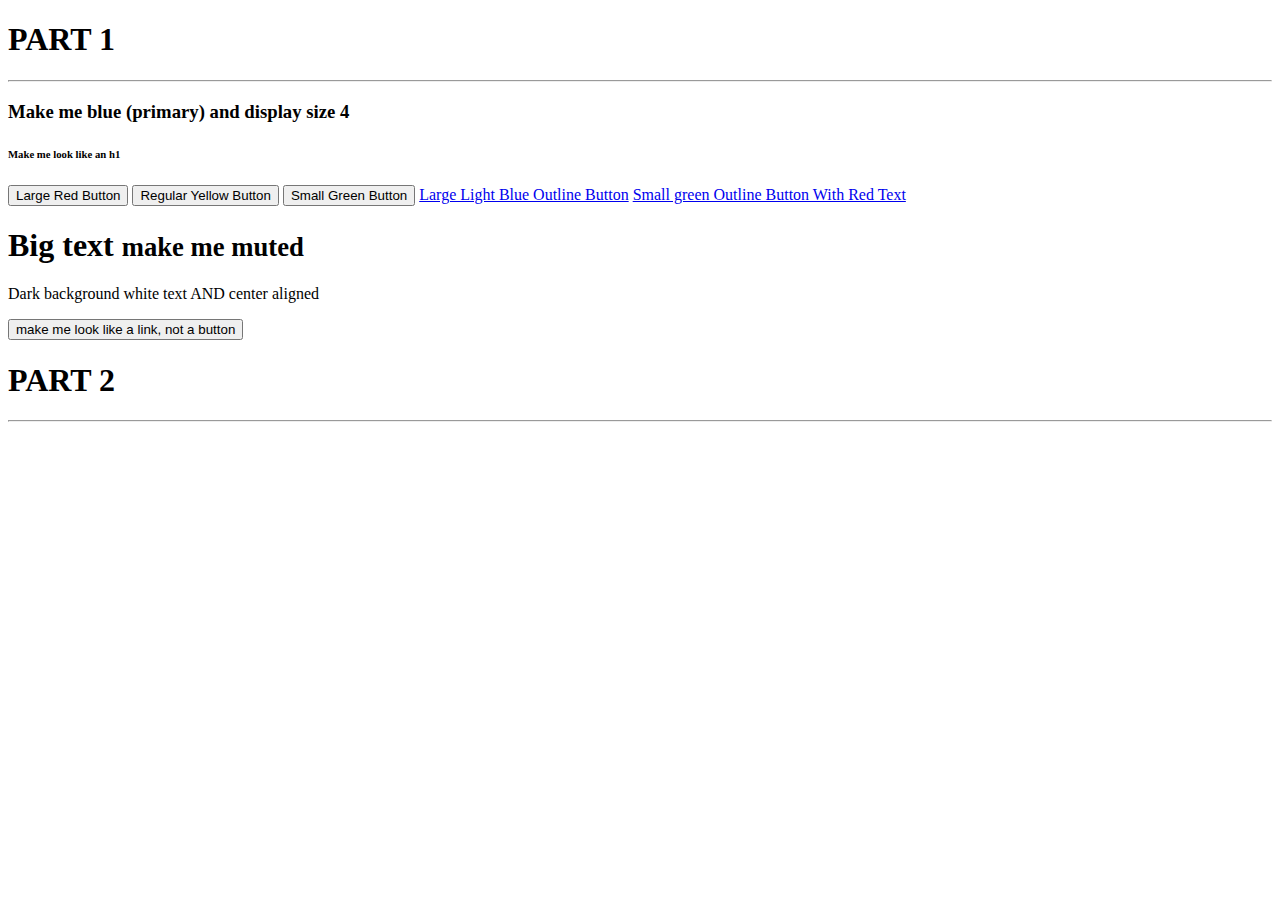
==== Section_04_Basics/Exercise/exercise1-starter.html @ 821ff213 "initial commit" ====
<!doctype html>
<html lang="en">

<head>
    <!-- Required meta tags -->
    <meta charset="utf-8">
    <meta name="viewport" content="width=device-width, initial-scale=1, shrink-to-fit=no">

    <!-- Bootstrap CSS -->
    <link rel="stylesheet" href="https://stackpath.bootstrapcdn.com/bootstrap/4.1.3/css/bootstrap.min.css" integrity="sha384-MCw98/SFnGE8fJT3GXwEOngsV7Zt27NXFoaoApmYm81iuXoPkFOJwJ8ERdknLPMO"
        crossorigin="anonymous">

    <title>Exercise</title>
</head>

<body>
    <h1>PART 1</h1>
    <hr>
    <div class="container">
        <h3>Make me blue (primary) and display size 4</h3>
        <h6>Make me look like an h1</h6>

        <button>Large Red Button</button>
        <button>Regular Yellow Button</button>
        <button>Small Green Button</button>
        <a href="#">Large Light Blue Outline Button</a>
        <a href="#">Small green Outline Button With Red Text</a>

        <h1>Big text <small>make me muted</small></h1>

        <p>Dark background white text AND center aligned</p>

        <button>make me look like a link, not a button</button>
    </div>

    <h1>PART 2</h1>
    <hr>
    <!-- See the screenshot included in this folder -->
    <!-- BG Image URL: https://images.unsplash.com/photo-1514418197935-e0cac2bb695a?ixlib=rb-0.3.5&ixid=eyJhcHBfaWQiOjEyMDd9&s=73703fc107d2c3f2835ec8af1f981c25&auto=format&fit=crop&w=1950&q=80 -->
    <!-- Add your markup below -->









    <script src="https://code.jquery.com/jquery-3.3.1.slim.min.js" integrity="sha384-q8i/X+965DzO0rT7abK41JStQIAqVgRVzpbzo5smXKp4YfRvH+8abtTE1Pi6jizo"
        crossorigin="anonymous"></script>
    <script src="https://cdnjs.cloudflare.com/ajax/libs/popper.js/1.14.3/umd/popper.min.js" integrity="sha384-ZMP7rVo3mIykV+2+9J3UJ46jBk0WLaUAdn689aCwoqbBJiSnjAK/l8WvCWPIPm49"
        crossorigin="anonymous"></script>
    <script src="https://stackpath.bootstrapcdn.com/bootstrap/4.1.3/js/bootstrap.min.js" integrity="sha384-ChfqqxuZUCnJSK3+MXmPNIyE6ZbWh2IMqE241rYiqJxyMiZ6OW/JmZQ5stwEULTy"
        crossorigin="anonymous"></script>
</body>

</html>
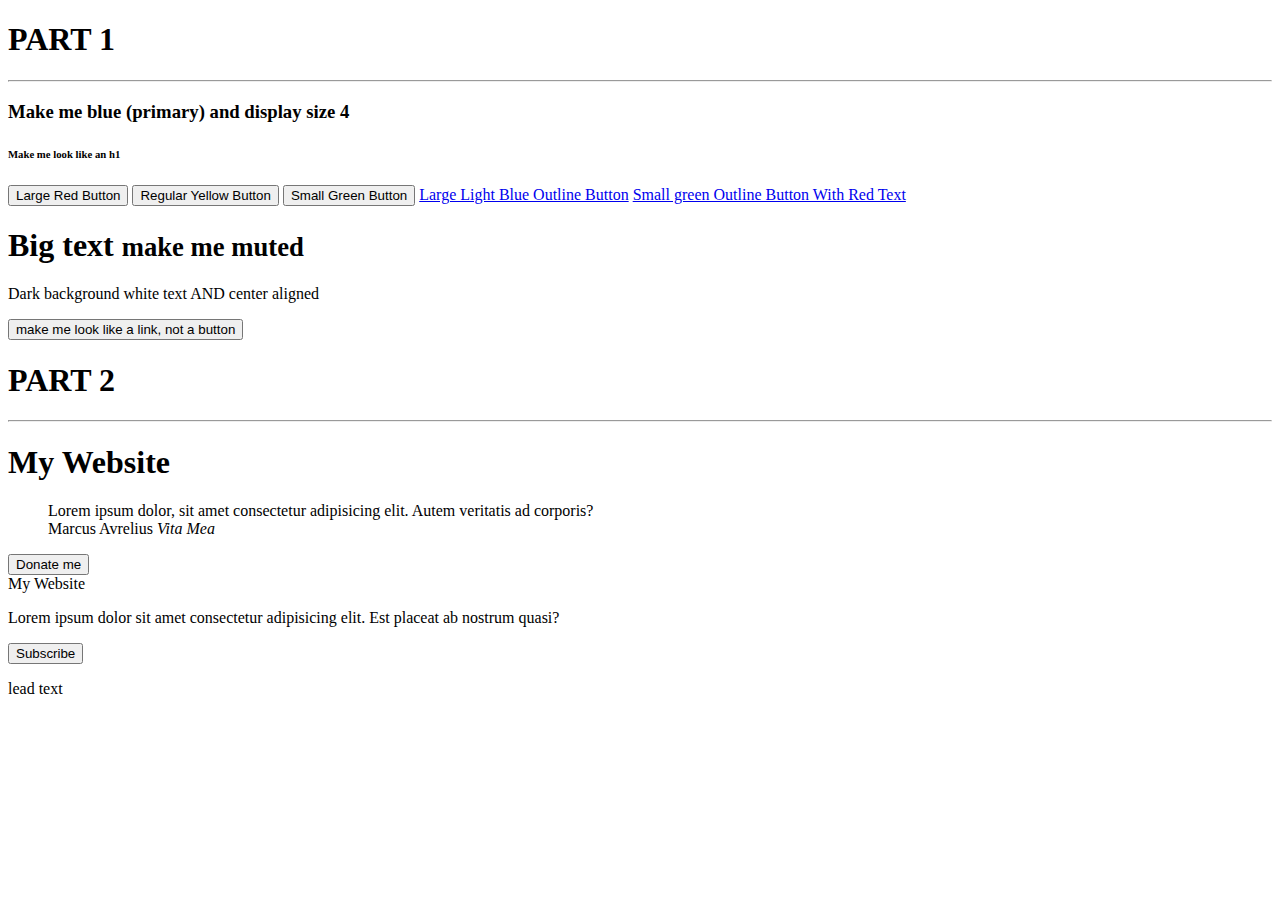
==== commit 951c7fae: "completed some assignments" ====
--- a/Section_04_Basics/Exercise/exercise1-starter.html
+++ b/Section_04_Basics/Exercise/exercise1-starter.html
@@ -2,42 +2,79 @@
 <html lang="en">
 
 <head>
-    <!-- Required meta tags -->
-    <meta charset="utf-8">
-    <meta name="viewport" content="width=device-width, initial-scale=1, shrink-to-fit=no">
+  <!-- Required meta tags -->
+  <meta charset="utf-8">
+  <meta name="viewport" content="width=device-width, initial-scale=1, shrink-to-fit=no">
 
-    <!-- Bootstrap CSS -->
-    <link rel="stylesheet" href="https://stackpath.bootstrapcdn.com/bootstrap/4.1.3/css/bootstrap.min.css" integrity="sha384-MCw98/SFnGE8fJT3GXwEOngsV7Zt27NXFoaoApmYm81iuXoPkFOJwJ8ERdknLPMO"
-        crossorigin="anonymous">
+  <!-- Bootstrap CSS -->
+  <link rel="stylesheet" href="https://stackpath.bootstrapcdn.com/bootstrap/4.1.3/css/bootstrap.min.css" integrity="sha384-MCw98/SFnGE8fJT3GXwEOngsV7Zt27NXFoaoApmYm81iuXoPkFOJwJ8ERdknLPMO"
+    crossorigin="anonymous">
 
-    <title>Exercise</title>
+  <title>Exercise</title>
 </head>
 
 <body>
-    <h1>PART 1</h1>
-    <hr>
+  <h1>PART 1</h1>
+  <hr>
+  <div class="container">
+    <h3 class="text-primary display-4">Make me blue (primary) and display size 4</h3>
+    <h6 class="h1">Make me look like an h1</h6>
+
+    <button class="btn btn-lg btn-danger">Large Red Button</button>
+    <button class="btn btn-warning">Regular Yellow Button</button>
+    <button class="btn btn-sm btn-success">Small Green Button</button>
+    <a class="btn btn-lg btn-outline-info" href="#">Large Light Blue Outline Button</a>
+    <a class="btn btn-sm btn-outline-success text-danger" href="#">Small green Outline Button With Red Text</a>
+
+    <h1 class="h1">Big text <small class="text-muted">make me muted</small></h1>
+
+    <p class="bg-dark text-white text-center">Dark background white text AND center aligned</p>
+
+    <button class="btn btn-link">make me look like a link, not a button</button>
+  </div>
+
+  <h1>PART 2</h1>
+  <hr>
+
+  <div class="container">
+    <div class="jumbotron">
+      <h1 class="display-3">My Website</h1>
+      <blockquote class="blockquote">
+        Lorem ipsum dolor, sit amet consectetur adipisicing elit. Autem veritatis ad corporis?
+        <footer class="blockquote-footer">Marcus Avrelius
+          <cite title="Source Title">
+            Vita Mea
+          </cite>
+        </footer>
+      </blockquote>
+      <button class="btn btn-lg btn-info">Donate me</button>
+    </div>
+  </div>
+
+  <div class="jumbotron jumbotron-fluid">
     <div class="container">
-        <h3>Make me blue (primary) and display size 4</h3>
-        <h6>Make me look like an h1</h6>
+      <div class="display-4">My Website</div>
+      <p class="lead">
+        Lorem ipsum dolor sit amet consectetur adipisicing elit. Est placeat ab nostrum quasi?
+      </p>
+      
+      <button class="btn btn-success">Subscribe</button>
+    </div>
+  </div>
 
-        <button>Large Red Button</button>
-        <button>Regular Yellow Button</button>
-        <button>Small Green Button</button>
-        <a href="#">Large Light Blue Outline Button</a>
-        <a href="#">Small green Outline Button With Red Text</a>
+  <div class="container">
+    <p class="lead h4">lead text</p>
+  </div>
+  <!-- See the screenshot included in this folder -->
+  <!-- BG Image URL: https://images.unsplash.com/photo-1514418197935-e0cac2bb695a?ixlib=rb-0.3.5&ixid=eyJhcHBfaWQiOjEyMDd9&s=73703fc107d2c3f2835ec8af1f981c25&auto=format&fit=crop&w=1950&q=80 -->
+  <!-- Add your markup below -->
 
-        <h1>Big text <small>make me muted</small></h1>
-
-        <p>Dark background white text AND center aligned</p>
-
-        <button>make me look like a link, not a button</button>
-    </div>
-
-    <h1>PART 2</h1>
-    <hr>
-    <!-- See the screenshot included in this folder -->
-    <!-- BG Image URL: https://images.unsplash.com/photo-1514418197935-e0cac2bb695a?ixlib=rb-0.3.5&ixid=eyJhcHBfaWQiOjEyMDd9&s=73703fc107d2c3f2835ec8af1f981c25&auto=format&fit=crop&w=1950&q=80 -->
-    <!-- Add your markup below -->
+  <style>
+    .jumbotron-fluid {
+      background-image: url(https://images.unsplash.com/photo-1514418197935-e0cac2bb695a?ixlib=rb-0.3.5&ixid=eyJhcHBfaWQiOjEyMDd9&s=73703fc107d2c3f2835ec8af1f981c25&auto=format&fit=crop&w=1950&q=80);
+      background-position: center;
+    }
+  </style>
 
 
 
@@ -45,14 +82,12 @@
 
 
 
-
-
-    <script src="https://code.jquery.com/jquery-3.3.1.slim.min.js" integrity="sha384-q8i/X+965DzO0rT7abK41JStQIAqVgRVzpbzo5smXKp4YfRvH+8abtTE1Pi6jizo"
-        crossorigin="anonymous"></script>
-    <script src="https://cdnjs.cloudflare.com/ajax/libs/popper.js/1.14.3/umd/popper.min.js" integrity="sha384-ZMP7rVo3mIykV+2+9J3UJ46jBk0WLaUAdn689aCwoqbBJiSnjAK/l8WvCWPIPm49"
-        crossorigin="anonymous"></script>
-    <script src="https://stackpath.bootstrapcdn.com/bootstrap/4.1.3/js/bootstrap.min.js" integrity="sha384-ChfqqxuZUCnJSK3+MXmPNIyE6ZbWh2IMqE241rYiqJxyMiZ6OW/JmZQ5stwEULTy"
-        crossorigin="anonymous"></script>
+  <script src="https://code.jquery.com/jquery-3.3.1.slim.min.js" integrity="sha384-q8i/X+965DzO0rT7abK41JStQIAqVgRVzpbzo5smXKp4YfRvH+8abtTE1Pi6jizo"
+    crossorigin="anonymous"></script>
+  <script src="https://cdnjs.cloudflare.com/ajax/libs/popper.js/1.14.3/umd/popper.min.js" integrity="sha384-ZMP7rVo3mIykV+2+9J3UJ46jBk0WLaUAdn689aCwoqbBJiSnjAK/l8WvCWPIPm49"
+    crossorigin="anonymous"></script>
+  <script src="https://stackpath.bootstrapcdn.com/bootstrap/4.1.3/js/bootstrap.min.js" integrity="sha384-ChfqqxuZUCnJSK3+MXmPNIyE6ZbWh2IMqE241rYiqJxyMiZ6OW/JmZQ5stwEULTy"
+    crossorigin="anonymous"></script>
 </body>
 
 </html>